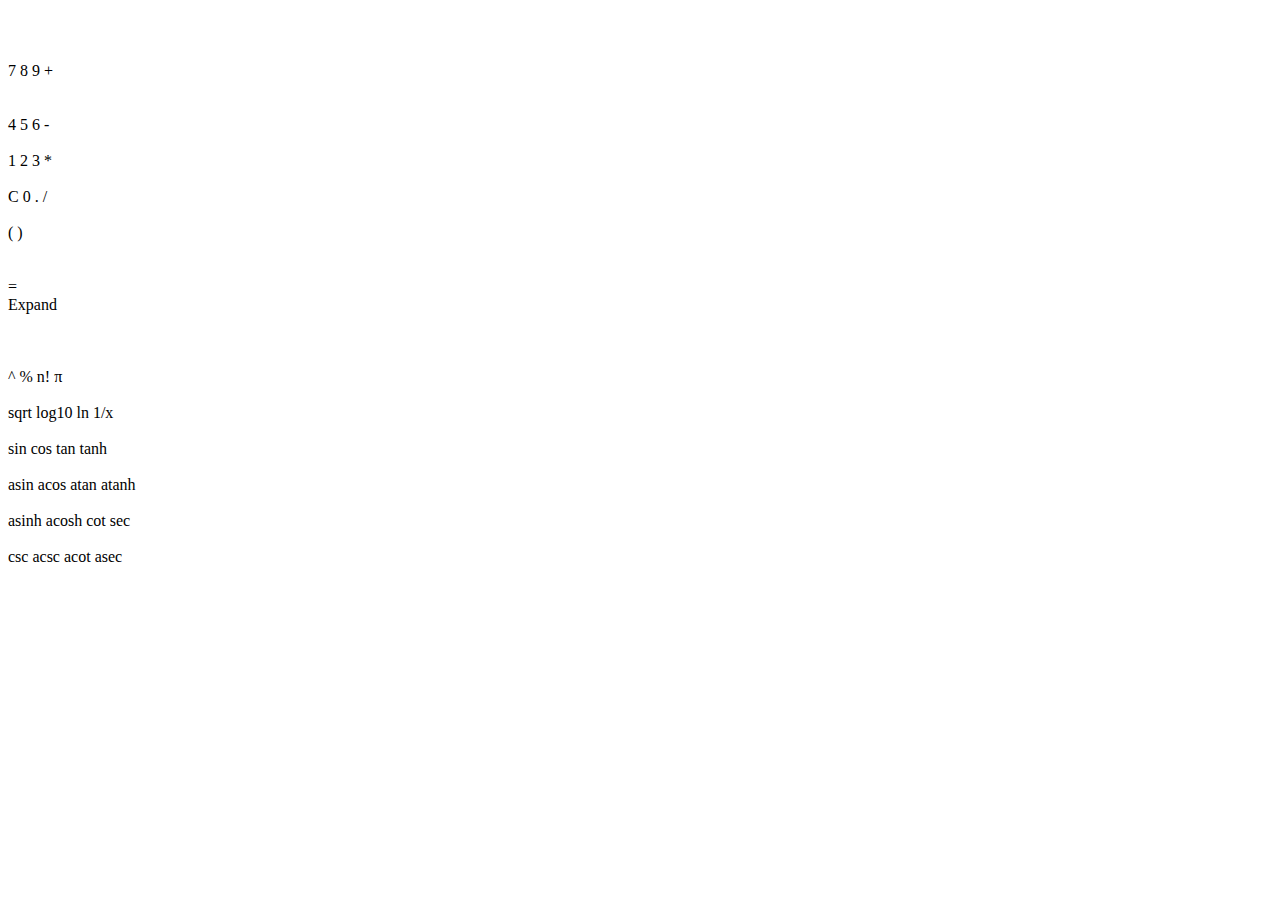
==== TeamCalc/index.html @ d4522bd0 "Controller Alpha2" ====
<!DOCTYPE html>
<html>
    <head lang="en">
        <script src="math.js" type="text/javascript"></script>
        <script src="jscalc.js" type="text/javascript"></script>
        <link rel="stylesheet" href="style.css" media="screen" />
        <script src="expand.js" type="text/javascript"></script>
        <meta charset="UTF-8">
        <title></title>
    </head>
    <body>
        <div id="main_container">
            <form name="Calc">

                    <div id="inner_container">
                        <div id="screen"></div> <br /><br /><br />
                        <div id="button_container">
                            <span title="7" onClick="controller.receiveInputFrom(this)">7</span>
                            <span title="8" onClick="controller.receiveInputFrom(this)">8</span>
                            <span title="9" onClick="controller.receiveInputFrom(this)">9</span>
                            <span title="+" class="operator" onClick="controller.receiveInputFrom(this)">+</span>  <br /><br /><br />
                            <span title="4" onClick="controller.receiveInputFrom(this)">4</span>
                            <span title="5" onClick="controller.receiveInputFrom(this)">5</span>
                            <span title="6" onClick="controller.receiveInputFrom(this)">6</span>
                            <span title="-" class="operator" onClick="controller.receiveInputFrom(this)">-</span>     <br /><br />
                            <span title="1" onClick="controller.receiveInputFrom(this)">1</span>
                            <span title="2" onClick="controller.receiveInputFrom(this)">2</span>
                            <span title="3" onClick="controller.receiveInputFrom(this)">3</span>
                            <span title="*" class="operator" onClick="controller.receiveInputFrom(this)">*</span>     <br /><br />
                            <span title="C" onClick="controller.clearAll()">C</span>
                            <span title="0" onClick="controller.receiveInputFrom(this)">0</span>
                            <span title="." onClick="controller.receiveInputFrom(this)">.</span>
                            <span title="/" class="operator" onClick="controller.receiveInputFrom(this)">/</span> <br /><br />
							<span title="(" onClick="controller.receiveInputFrom(this)">(</span>
							<span title=")" onClick="controller.receiveInputFrom(this)">)</span>  <br /><br /><br />
                            <div  title="=" id="equals" onClick="controller.receiveInputFrom(this)">=</div>
                            <div  title="ExpandWindow" id="expand"><span onClick="expand()">Expand</span></div><br /><br /><br />
                            <div id="breakline"></div>
                            <div id="extras">
                                <span title="^" onClick="controller.receiveInputFrom(this)">^</span>
                                <span title="%" onClick="controller.receiveInputFrom(this)">%</span>
                                <span title="!" onClick="controller.receiveInputFrom(this)">n!</span>
                                <span title="pi" onClick="controller.receiveInputFrom(this)">π</span>
                                <br/><br/>
                                <span class="mathFunc" title="sqrt" onClick="controller.receiveInputFrom(this)">sqrt</span>
                                <span class="mathFunc" title="log10" onClick="controller.receiveInputFrom(this)">log10</span>
                                <span class="mathFunc" title="log" onClick="controller.receiveInputFrom(this)">ln</span>
                                <span class="mathFunc" title="1/" onClick="controller.receiveInputFrom(this)">1/x</span>
                                <br /><br />
                                <span class="mathFunc" title="sin" onClick="controller.receiveInputFrom(this)">sin</span>
                                <span class="mathFunc" title="cos" onClick="controller.receiveInputFrom(this)">cos</span>
                                <span class="mathFunc" title="tan" onClick="controller.receiveInputFrom(this)">tan</span>
                                <span class="mathFunc" title="tanh" onClick="controller.receiveInputFrom(this)">tanh</span>
                                <br /><br />
                                <span class="mathFunc" title="asin" onClick="controller.receiveInputFrom(this)">asin</span>
                                <span class="mathFunc" title="acos" onClick="controller.receiveInputFrom(this)">acos</span>
                                <span class="mathFunc" title="atan" onClick="controller.receiveInputFrom(this)">atan</span>
                                <span class="mathFunc" title="atanh" onClick="controller.receiveInputFrom(this)">atanh</span>
                                <br /><br />
                                <span class="mathFunc" title="asinh" onClick="controller.receiveInputFrom(this)">asinh</span>
                                <span class="mathFunc" title="acosh" onClick="controller.receiveInputFrom(this)">acosh</span>
                                <span class="mathFunc" title="cot" onClick="controller.receiveInputFrom(this)">cot</span>
                                <span class="mathFunc" title="sec" onClick="controller.receiveInputFrom(this)">sec</span>
                                <br /><br />
                                <span class="mathFunc" title="csc" onClick="controller.receiveInputFrom(this)">csc</span>
                                <span class="mathFunc" title="acsc" onClick="controller.receiveInputFrom(this)">acsc</span>
                                <span class="mathFunc" title="acot" onClick="controller.receiveInputFrom(this)">acot</span>
                                <span class="mathFunc" title="asec" onClick="controller.receiveInputFrom(this)">asec</span>
                                <br/><br/><br/>
                            </div>
                        </div>
                    </div>

            </form>
        </div>
    </body>
</html>
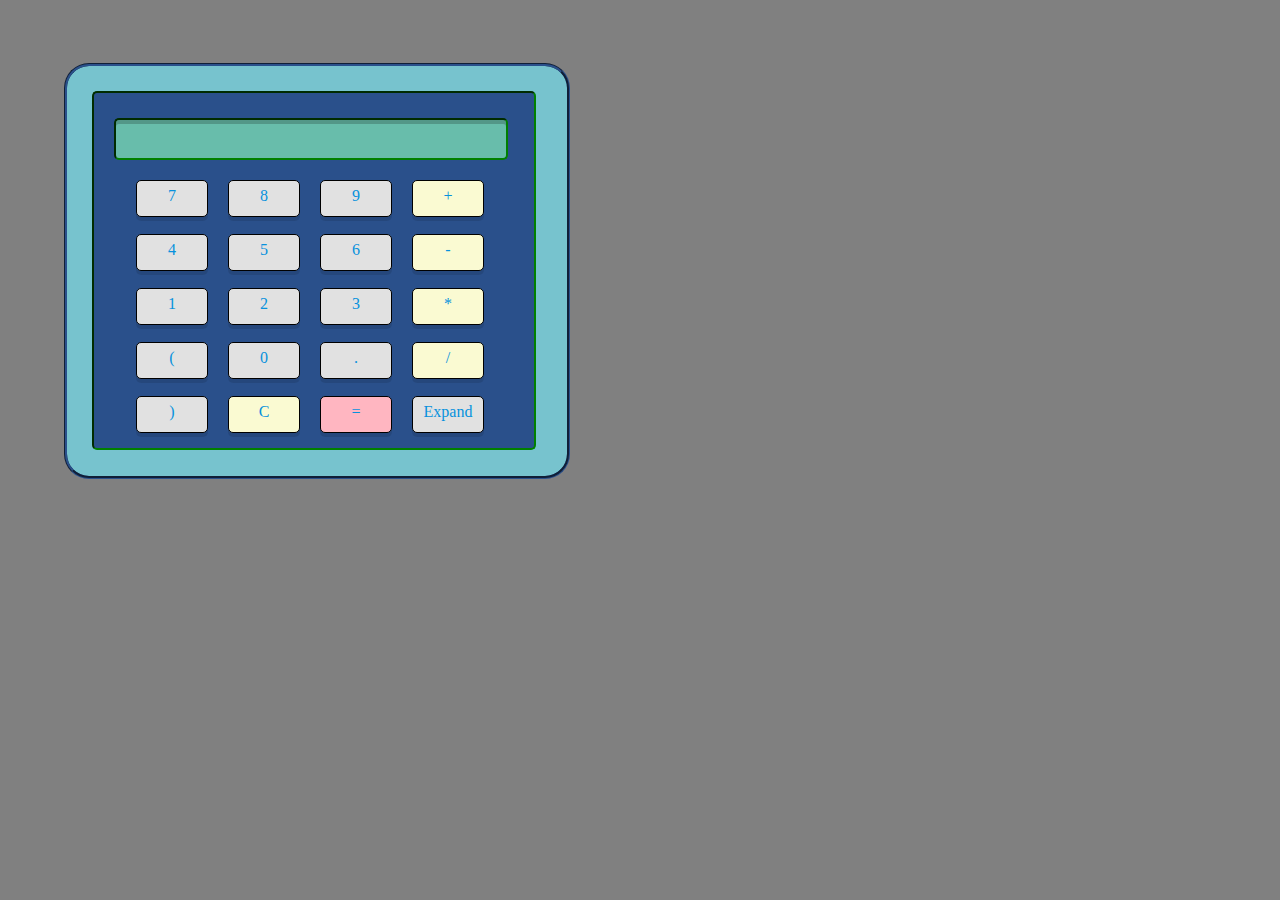
==== commit 8e083688: "Calculator 0.9.1" ====
--- a/TeamCalc/index.html
+++ b/TeamCalc/index.html
@@ -1,7 +1,7 @@
 <!DOCTYPE html>
 <html>
     <head lang="en">
-        <script src="math.js" type="text/javascript"></script>
+        <script src="../calc101/math.js" type="text/javascript"></script>
         <script src="jscalc.js" type="text/javascript"></script>
         <link rel="stylesheet" href="style.css" media="screen" />
         <script src="expand.js" type="text/javascript"></script>
@@ -10,58 +10,63 @@
     </head>
     <body>
         <div id="main_container">
-            <form name="Calc">
-
                     <div id="inner_container">
-                        <div id="screen"></div> <br /><br /><br />
                         <div id="button_container">
+                        <div id="screen"></div>
+                            <br /><br /><br /><br />
                             <span title="7" onClick="controller.receiveInputFrom(this)">7</span>
                             <span title="8" onClick="controller.receiveInputFrom(this)">8</span>
                             <span title="9" onClick="controller.receiveInputFrom(this)">9</span>
-                            <span title="+" class="operator" onClick="controller.receiveInputFrom(this)">+</span>  <br /><br /><br />
+                            <span title="+" class="operator" onClick="controller.receiveInputFrom(this)">+</span>
+                            <br /><br /><br />
                             <span title="4" onClick="controller.receiveInputFrom(this)">4</span>
                             <span title="5" onClick="controller.receiveInputFrom(this)">5</span>
                             <span title="6" onClick="controller.receiveInputFrom(this)">6</span>
-                            <span title="-" class="operator" onClick="controller.receiveInputFrom(this)">-</span>     <br /><br />
+                            <span title="-" class="operator" onClick="controller.receiveInputFrom(this)">-</span>
+                            <br /><br /><br />
                             <span title="1" onClick="controller.receiveInputFrom(this)">1</span>
                             <span title="2" onClick="controller.receiveInputFrom(this)">2</span>
                             <span title="3" onClick="controller.receiveInputFrom(this)">3</span>
-                            <span title="*" class="operator" onClick="controller.receiveInputFrom(this)">*</span>     <br /><br />
-                            <span title="C" onClick="controller.clearAll()">C</span>
+                            <span title="*" class="operator" onClick="controller.receiveInputFrom(this)">*</span>
+                            <br /><br /><br />
+                            <span title="(" onClick="controller.receiveInputFrom(this)">(</span>
                             <span title="0" onClick="controller.receiveInputFrom(this)">0</span>
                             <span title="." onClick="controller.receiveInputFrom(this)">.</span>
-                            <span title="/" class="operator" onClick="controller.receiveInputFrom(this)">/</span> <br /><br />
-							<span title="(" onClick="controller.receiveInputFrom(this)">(</span>
-							<span title=")" onClick="controller.receiveInputFrom(this)">)</span>  <br /><br /><br />
+                            <span title="/" class="operator" onClick="controller.receiveInputFrom(this)">/</span>
+                            <br /><br /><br />
+                            <span title=")" onClick="controller.receiveInputFrom(this)">)</span>
+                            <span class="clear" title="C" onClick="controller.clearAll()">C</span>
                             <div  title="=" id="equals" onClick="controller.receiveInputFrom(this)">=</div>
-                            <div  title="ExpandWindow" id="expand"><span onClick="expand()">Expand</span></div><br /><br /><br />
-                            <div id="breakline"></div>
+                            <div id="expand"><span onClick="expand()">Expand</span></div>
+                            <div id="shorten"><span onClick="expand()">Shorten</span></div>
+                            <br /><br /><br />
+                            <div id="breakLine"></div>
                             <div id="extras">
                                 <span title="^" onClick="controller.receiveInputFrom(this)">^</span>
                                 <span title="%" onClick="controller.receiveInputFrom(this)">%</span>
                                 <span title="!" onClick="controller.receiveInputFrom(this)">n!</span>
                                 <span title="pi" onClick="controller.receiveInputFrom(this)">π</span>
-                                <br/><br/>
+                                <br/><br/><br />
                                 <span class="mathFunc" title="sqrt" onClick="controller.receiveInputFrom(this)">sqrt</span>
                                 <span class="mathFunc" title="log10" onClick="controller.receiveInputFrom(this)">log10</span>
                                 <span class="mathFunc" title="log" onClick="controller.receiveInputFrom(this)">ln</span>
                                 <span class="mathFunc" title="1/" onClick="controller.receiveInputFrom(this)">1/x</span>
-                                <br /><br />
+                                <br /><br /><br />
                                 <span class="mathFunc" title="sin" onClick="controller.receiveInputFrom(this)">sin</span>
                                 <span class="mathFunc" title="cos" onClick="controller.receiveInputFrom(this)">cos</span>
                                 <span class="mathFunc" title="tan" onClick="controller.receiveInputFrom(this)">tan</span>
                                 <span class="mathFunc" title="tanh" onClick="controller.receiveInputFrom(this)">tanh</span>
-                                <br /><br />
+                                <br /><br /><br />
                                 <span class="mathFunc" title="asin" onClick="controller.receiveInputFrom(this)">asin</span>
                                 <span class="mathFunc" title="acos" onClick="controller.receiveInputFrom(this)">acos</span>
                                 <span class="mathFunc" title="atan" onClick="controller.receiveInputFrom(this)">atan</span>
                                 <span class="mathFunc" title="atanh" onClick="controller.receiveInputFrom(this)">atanh</span>
-                                <br /><br />
+                                <br /><br /><br />
                                 <span class="mathFunc" title="asinh" onClick="controller.receiveInputFrom(this)">asinh</span>
                                 <span class="mathFunc" title="acosh" onClick="controller.receiveInputFrom(this)">acosh</span>
                                 <span class="mathFunc" title="cot" onClick="controller.receiveInputFrom(this)">cot</span>
                                 <span class="mathFunc" title="sec" onClick="controller.receiveInputFrom(this)">sec</span>
-                                <br /><br />
+                                <br /><br /><br />
                                 <span class="mathFunc" title="csc" onClick="controller.receiveInputFrom(this)">csc</span>
                                 <span class="mathFunc" title="acsc" onClick="controller.receiveInputFrom(this)">acsc</span>
                                 <span class="mathFunc" title="acot" onClick="controller.receiveInputFrom(this)">acot</span>
@@ -70,8 +75,6 @@
                             </div>
                         </div>
                     </div>
-
-            </form>
         </div>
     </body>
 </html>
--- a/TeamCalc/style.css
+++ b/TeamCalc/style.css
@@ -0,0 +1,117 @@
+html{
+    background-color: grey;
+    -webkit-user-select: none; /* Chrome/Safari */
+    -moz-user-select: none; /* Firefox */
+    -ms-user-select: none; /* IE10+ */
+}
+#main_container{
+    position: fixed;
+    top:7%;
+    left: 5%;
+    border: 3px groove #2a508b;
+    border-radius: 25px;
+    background-color: #77c3ce;
+    height: 410px;
+    width: 500px;
+}
+#inner_container{
+    border-radius: 5%;
+    width: 440px;
+    height: 250px;
+    margin: 25px;
+    background-color: #2a508b;
+}
+#screen{
+    float: left;
+    position: relative;
+    width: 390px;
+    height: 38px;
+    background-color: #68bdab;
+    border: 2px inset green;
+    border-radius: 5px;
+    text-align:right;
+    font-size: 30px;
+    box-shadow: inset 0 4px rgba(0, 0, 0, 0.2);
+    left: 20px;
+    top: 10px;
+}
+#button_container {
+    border: 2px inset green;
+    width: 440px;
+    height: 340px;
+    position: fixed;
+    border-radius: 5px;
+    padding-top: 15px;
+    margin-bottom: 5px;
+    background-color: #2a508b;
+}
+#button_container span{
+    float: left;
+    position: relative;
+    cursor: pointer;
+    width: 70px;
+    height: 35px;
+    background: #e1e1e1;
+    border: solid 1px black;
+    border-radius: 5px;
+    box-shadow: 0 4px rgba(0, 0, 0, 0.1);
+    margin: 0 0 0 20px;
+    color: #0791dd;
+    line-height: 30px;
+    text-align: center;
+    left: 22px;
+}
+#button_container span.operator, #button_container span.clear{
+    background-color: lightgoldenrodyellow;
+}
+#equals{
+    float: left;
+    position: relative;
+    cursor: pointer;
+    width: 70px;
+    height: 35px;
+    background: lightpink;
+    border: solid 1px black;
+    border-radius: 5px;
+    box-shadow: 0 4px rgba(0, 0, 0, 0.1);
+    margin: 0 0 10px 20px;
+    color: #0791dd;
+    line-height: 30px;
+    text-align: center;
+    left: 22px;
+}
+#expand{
+    position:relative;
+}
+#shorten{
+    position:relative;
+    display: none;
+}
+#button_container span:hover{
+    background: #b6b6b6;
+}
+#equals:hover{
+    background: #b6b6b6;
+}
+#button_container span:active{
+    top: 5px;
+    box-shadow: 0 0 rgba(0, 0, 0, 0.1);
+    background: #e3e88f;
+}
+#equals:active{
+    top:5px;
+    box-shadow: 0 0 rgba(0, 0, 0, 0.1);
+    background: #e3e88f;
+}
+#extras {
+    display: none;
+}
+#breakLine{
+    height: 1px;
+    width: 330px;
+    border-bottom: 3px inset greenyellow;
+    left: 50px;
+    margin-bottom: 15px;
+    position: relative;
+    display:none;
+}